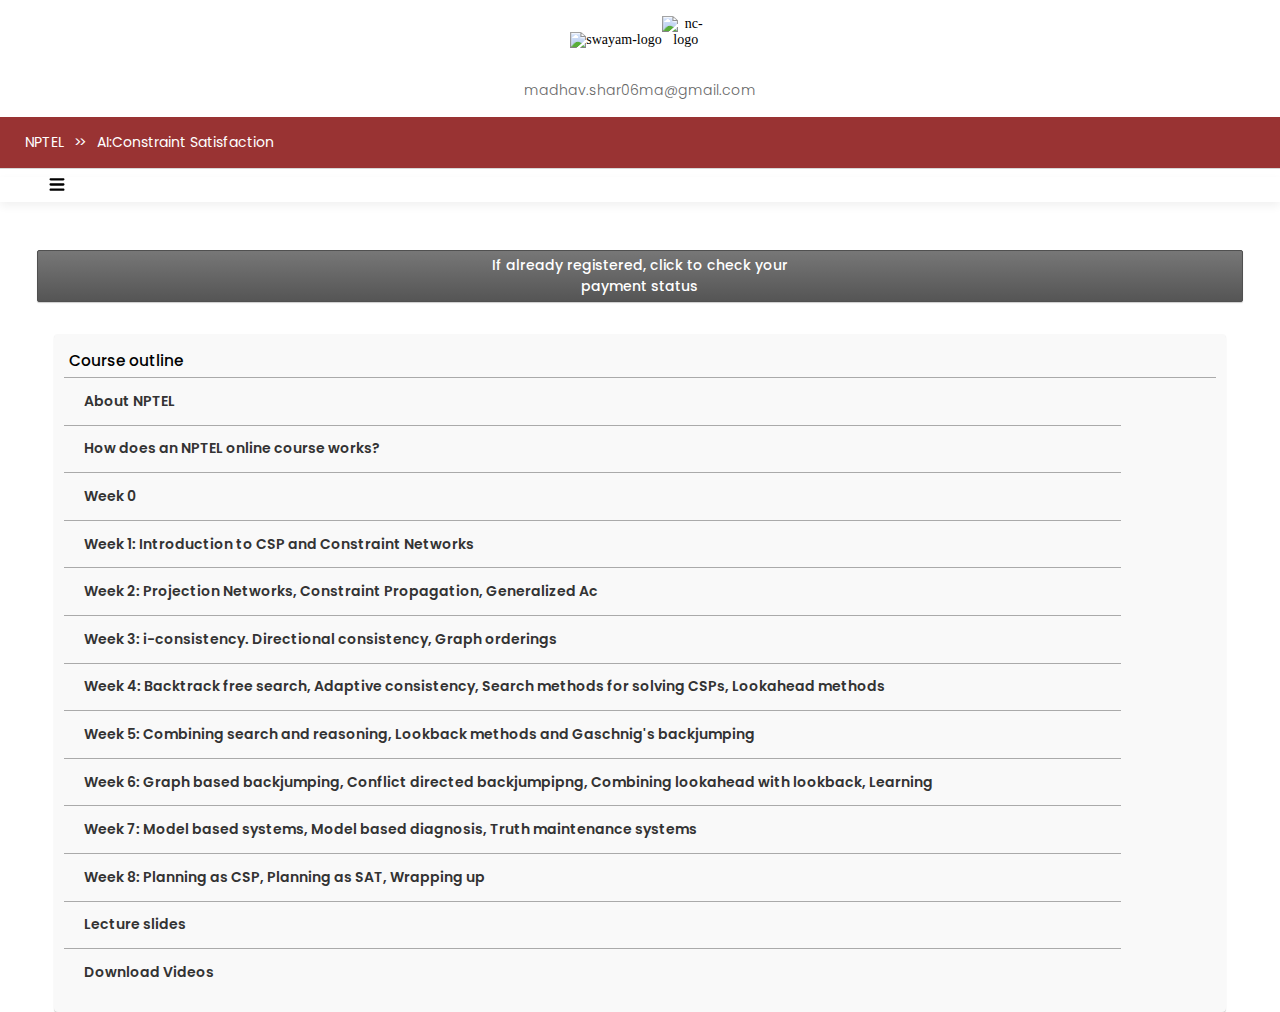
==== index.html @ 053ac23b "first commit" ====
<!DOCTYPE html>
<html lang="en">

<head>
    <meta charset="UTF-8">
    <meta name="viewport" content="width=device-width, initial-scale=1.0">
    <title>OnlineCourses.nptel.ac.in</title>
    <link rel="stylesheet" href="./style.css">
    <link rel="stylesheet" href="https://cdnjs.cloudflare.com/ajax/libs/font-awesome/6.4.0/css/all.min.css" />
    <script src="./script.js" defer></script>
</head>

<body> 
    <header>
        <div class="imageH">
            <img src="https://storage.googleapis.com/swayam2-node/assets/img/swayam_images/swayam_logo.png"
                alt="swayam-logo">
            <img src="https://storage.googleapis.com/swayam2_central/assets/img/swayam_images/NC_logo/NPTEL_logo_128.png"
                alt="nc-logo" width="48px" height="48px">
        </div>
        <p>madhav.shar06ma@gmail.com</p>
    </header>

    <div class="course">
        <p class="c1">NPTEL</p>
        <div class="gre">
            <p>&gt;</p>
            <p>&gt;</p>
        </div>

        <p class="c3">AI:Constraint Satisfaction</p>
    </div>

    <div class="menu">
        <svg fill="#000000" version="1.1" id="Capa_1" xmlns="http://www.w3.org/2000/svg"
            xmlns:xlink="http://www.w3.org/1999/xlink" width="64px" height="64px" viewBox="0 0 24.75 24.75"
            xml:space="preserve">
            <g id="SVGRepo_bgCarrier" stroke-width="0"></g>
            <g id="SVGRepo_tracerCarrier" stroke-linecap="round" stroke-linejoin="round"></g>
            <g id="SVGRepo_iconCarrier">
                <g>
                    <path
                        d="M0,3.875c0-1.104,0.896-2,2-2h20.75c1.104,0,2,0.896,2,2s-0.896,2-2,2H2C0.896,5.875,0,4.979,0,3.875z M22.75,10.375H2 c-1.104,0-2,0.896-2,2c0,1.104,0.896,2,2,2h20.75c1.104,0,2-0.896,2-2C24.75,11.271,23.855,10.375,22.75,10.375z M22.75,18.875H2 c-1.104,0-2,0.896-2,2s0.896,2,2,2h20.75c1.104,0,2-0.896,2-2S23.855,18.875,22.75,18.875z">
                    </path>
                </g>
            </g>
        </svg>
    </div>

    <div class="reg">
        <p>If already registered, click to check your</p>
        <p>payment status</p>
    </div>

    <div class="course-outline">
        <p>Course outline</p>

        <ul>
            <li>About NPTEL</li>
            <li>How does an NPTEL online course works?</li>
            <li>Week 0</li>
            <li>Week 1: Introduction to CSP and Constraint Networks</li>
            <li>Week 2: Projection Networks, Constraint Propagation, Generalized Ac</li>
            <li>Week 3: i-consistency. Directional consistency, Graph orderings</li>
            <li>Week 4: Backtrack free search, Adaptive consistency, Search methods for solving CSPs, Lookahead methods
            </li>
            <li>Week 5: Combining search and reasoning, Lookback methods and Gaschnig's backjumping </li>
            <li>
                Week 6: Graph based backjumping, Conflict directed backjumpipng, Combining lookahead with lookback,
                Learning </li>
            <li>
                Week 7: Model based systems, Model based diagnosis, Truth maintenance systems </li>
            <li>Week 8: Planning as CSP, Planning as SAT, Wrapping up </li>
            <li>Lecture slides</li>
            <li>Download Videos</li>
        </ul>
    </div>

    <div class="root">
        <div class="root-header">
            <p>AI:Constraint Satisfaction</p>
            <svg xmlns="http://www.w3.org/2000/svg" x="0px" y="0px" width="100" height="100" viewBox="0 0 30 30">
                <path
                    d="M 7 4 C 6.744125 4 6.4879687 4.0974687 6.2929688 4.2929688 L 4.2929688 6.2929688 C 3.9019687 6.6839688 3.9019687 7.3170313 4.2929688 7.7070312 L 11.585938 15 L 4.2929688 22.292969 C 3.9019687 22.683969 3.9019687 23.317031 4.2929688 23.707031 L 6.2929688 25.707031 C 6.6839688 26.098031 7.3170313 26.098031 7.7070312 25.707031 L 15 18.414062 L 22.292969 25.707031 C 22.682969 26.098031 23.317031 26.098031 23.707031 25.707031 L 25.707031 23.707031 C 26.098031 23.316031 26.098031 22.682969 25.707031 22.292969 L 18.414062 15 L 25.707031 7.7070312 C 26.098031 7.3170312 26.098031 6.6829688 25.707031 6.2929688 L 23.707031 4.2929688 C 23.316031 3.9019687 22.682969 3.9019687 22.292969 4.2929688 L 15 11.585938 L 7.7070312 4.2929688 C 7.5115312 4.0974687 7.255875 4 7 4 z">
                </path>
            </svg>
        </div>

        <div class="root-main">
            <ul class="root-main-first">
                <li>
                    <i class="fa fa-bell" aria-hidden="true" style="margin-right: 32px;width: 16px;"></i>
                    <p>Announcements</p>
                </li>
                <li>
                    <i class="fa fa-list-alt" aria-hidden="true" style="margin-right: 32px;width: 16px;"></i>
                    <p><strong>Course outline</strong></p>
                </li>
                <li>
                    <i class="fa fa-info-circle" aria-hidden="true" style="margin-right: 32px;width: 16px;"></i>
                    <p>About the Course</p>
                </li>
            </ul>


            <ul class="root-main-sec">
                <li>
                    <i class="fa fa-question-circle-o" style="margin-right: 32px;width: 16px;" aria-hidden="true"></i>
                    <p>Q&A</p>
                </li>
                <li>
                    <i class="fa fa-line-chart" style="margin-right: 32px;width: 16px;" aria-hidden="true"></i>
                    <p>Course Progress</p>
                </li>
                <li>
                    <i class="fa fa-user" style="margin-right: 32px;width: 16px;" aria-hidden="true"></i>
                    <p>Mentor</p>
                </li>

                <li>
                    <p>Review Assignment</p>
                </li>
            </ul>
        </div>
    </div>
</body>
</html>
---- style.css ----
@import url('https://fonts.googleapis.com/css2?family=Poppins:ital,wght@0,100;0,200;0,300;0,400;0,500;0,600;0,700;0,800;0,900;1,100;1,200;1,300;1,400;1,500;1,600;1,700;1,800;1,900&display=swap');

*{
    margin: 0;
    padding: 0;
}

body{
    font-size: 14px;
}

header{
    text-align: center;
}

.imageH{
    display: flex;
    align-items: center;
    justify-content: center;
    padding:1rem;
}

header p{
    color: #666666;
    padding: 0px 4px 0px 4px;
    font-size: 14px;
    font-weight: 300;

    font-family: "poppins";
}

.course{
    background-color: #993333;
    color: white;

	border-bottom: 1px solid #d7d7d7;
	border-top: 1px solid #fff;
	height: auto;
	background-image: none;

    padding: 15px 15px 15px 20px;
    margin-bottom: 8px;

    font-family: "poppins";
    display: flex;

    margin-top: 15px;
}

.course p{
    padding: 0 5px;
}


.gre{
    display: flex;
    align-items: center;
}

.gre p:last-child{
    margin-left: -13px;
}

.menu{
    background-color: white;
    margin-bottom: 10px;
    padding: 0 35px 10px 25px;
    box-shadow: 0 4px 10px 0 rgba(0, 0, 0, 0.06);
    display: flex;
    align-items: center;
}

.menu svg{
    height: 15px;
}

.reg{
    background-color: #666;  
    border: 1px solid #505050;
    color: white;
    font-family: "poppins";
    font-weight: 500;
    width: 93%;
    padding: 4px 7px;

    background-image: -moz-linear-gradient(top,#777,#555);
    background-image: -webkit-linear-gradient(top,#777,#555);
    background-image: linear-gradient(top,#777,#555);

    border-radius: 2px;
    -moz-box-shadow: 0 1px 1px rgba(0,0,0,.2);
    -webkit-box-shadow: 0 1px 1px rgba(0,0,0,.2);
    box-shadow: 0 1px 1px rgba(0,0,0,.2);

    text-align: center;
    margin: 0 auto;

    margin-top: 3rem !important;
}

.course-outline{
    background: #f9f9f9;
    border-color: 1px solid #f2f2f2;
    border-radius: 4px;
    padding: 10px;
    width: 90%;
    margin: 0 auto;
    margin-top: 2rem !important;
    box-shadow: 0 1px 1px rgba(0,0,0,.2);
}

.course-outline p{
    font-size: 1.1em;
    padding: 5px;
    font-family: "poppins";
    font-weight: 500;
    border-bottom: 1px solid #aaa;
}

.course-outline > ul > li{
    list-style: none;
    padding: .8rem 0;
    color: #333;
    font-family: "poppins";
    font-weight: 600;
    border-bottom: 1px solid #aaa;
    font-size: 14px;
    padding-left: 20px;
    width: 90%;
}

.course-outline > ul > li:last-child{
    border-bottom: none;
    padding-bottom: 1.2rem;
}

.fa-bell::before{
    content: "/f0f3";
}

.fa-list-alt:before {
    content: "\f022";
}

.fa-info-circle:before {
    content: "\f05a";
}

.fa-question-circle-o::before{
    content: "\f29c";
}

.fa-line-chart:before {
    content: "\f201";
}

.fa-user:before {
    content: "\f007";
}

.root{
    width: 85vw;
    height: 100vh;
    background-color: #fafafa;
    z-index: 1000;
    overflow-x: hidden;
    white-space: nowrap;
    transition: 0.5s;
    box-shadow: 0 5.5px 5px 0 rgba(0, 0, 0, 0.24), 0 9px 18px 0 rgba(0, 0, 0, 0.18);
    font-family: "poppins";
    z-index: 100;
    position: sticky;
   position:sticky;
   top: -1px;
   display: none;
}

.root-header{
    height: 10vh;
    background-color: rgb(153, 51, 51);
    color: white;
    font-family: "poppins";
    font-weight: 500;

    display: flex;
    align-items: center;
    justify-content: space-around;
}

.root-header p{
    color: white;
}

.root-header svg{
    fill: #fafafa;
    height: 1.5rem;
}

.root-main-first li{
    list-style: none;
    display: flex;
    align-items: center;
    font-family: "poppins";
    font-weight: 400;
    padding: 1rem;
    padding-left: 1rem !important;
    font-size: 16px;
}

.root-main-first{
    padding: 1rem;
    border-bottom: 1px solid #aaa;
}

.root-main-sec{
    padding: 1rem;
}

.root-main-sec li{
    list-style: none;
    display: flex;
    align-items: center;
    font-family: "poppins";
    font-weight: 400;
    padding: 1rem;
    padding-left: 1rem !important;
    font-size: 16px;
}

.root-main-sec li:last-child{
    padding-top: 3rem;
}
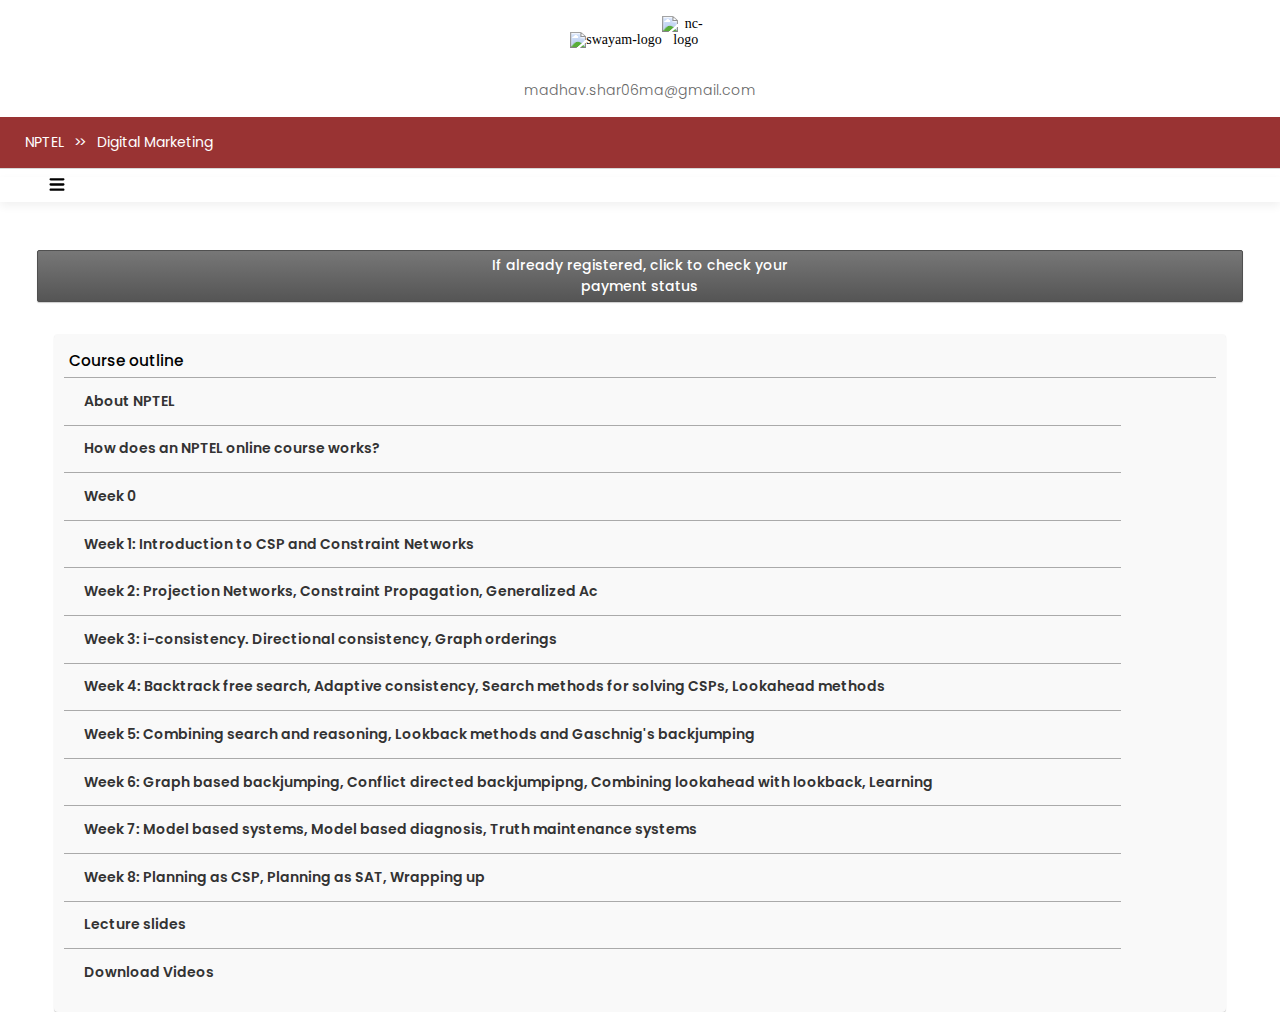
==== commit fd95b9c5: "Update index.html" ====
--- a/index.html
+++ b/index.html
@@ -28,7 +28,7 @@
             <p>&gt;</p>
         </div>
 
-        <p class="c3">AI:Constraint Satisfaction</p>
+        <p class="c3">Digital Marketing</p>
     </div>
 
     <div class="menu">
@@ -76,9 +76,9 @@
         </ul>
     </div>
 
-    <div class="root">
+    <div class="root display">
         <div class="root-header">
-            <p>AI:Constraint Satisfaction</p>
+            <p>Digital Marketing</p>
             <svg xmlns="http://www.w3.org/2000/svg" x="0px" y="0px" width="100" height="100" viewBox="0 0 30 30">
                 <path
                     d="M 7 4 C 6.744125 4 6.4879687 4.0974687 6.2929688 4.2929688 L 4.2929688 6.2929688 C 3.9019687 6.6839688 3.9019687 7.3170313 4.2929688 7.7070312 L 11.585938 15 L 4.2929688 22.292969 C 3.9019687 22.683969 3.9019687 23.317031 4.2929688 23.707031 L 6.2929688 25.707031 C 6.6839688 26.098031 7.3170313 26.098031 7.7070312 25.707031 L 15 18.414062 L 22.292969 25.707031 C 22.682969 26.098031 23.317031 26.098031 23.707031 25.707031 L 25.707031 23.707031 C 26.098031 23.316031 26.098031 22.682969 25.707031 22.292969 L 18.414062 15 L 25.707031 7.7070312 C 26.098031 7.3170312 26.098031 6.6829688 25.707031 6.2929688 L 23.707031 4.2929688 C 23.316031 3.9019687 22.682969 3.9019687 22.292969 4.2929688 L 15 11.585938 L 7.7070312 4.2929688 C 7.5115312 4.0974687 7.255875 4 7 4 z">
@@ -110,7 +110,7 @@
                 </li>
                 <li>
                     <i class="fa fa-line-chart" style="margin-right: 32px;width: 16px;" aria-hidden="true"></i>
-                    <p>Course Progress</p>
+                    <a href="./progress/progress.html">Course Progress</a>
                 </li>
                 <li>
                     <i class="fa fa-user" style="margin-right: 32px;width: 16px;" aria-hidden="true"></i>
@@ -124,4 +124,4 @@
         </div>
     </div>
 </body>
-</html>+</html>
--- a/style.css
+++ b/style.css
@@ -1,232 +1,240 @@
  @import url('https://fonts.googleapis.com/css2?family=Poppins:ital,wght@0,100;0,200;0,300;0,400;0,500;0,600;0,700;0,800;0,900;1,100;1,200;1,300;1,400;1,500;1,600;1,700;1,800;1,900&display=swap');
 
-*{
-    margin: 0;
-    padding: 0;
-}
-
-body{
-    font-size: 14px;
-}
-
-header{
-    text-align: center;
-}
-
-.imageH{
-    display: flex;
-    align-items: center;
-    justify-content: center;
-    padding:1rem;
-}
-
-header p{
-    color: #666666;
-    padding: 0px 4px 0px 4px;
-    font-size: 14px;
-    font-weight: 300;
-
-    font-family: "poppins";
-}
-
-.course{
-    background-color: #993333;
-    color: white;
-
-	border-bottom: 1px solid #d7d7d7;
-	border-top: 1px solid #fff;
-	height: auto;
-	background-image: none;
-
-    padding: 15px 15px 15px 20px;
-    margin-bottom: 8px;
-
-    font-family: "poppins";
-    display: flex;
-
-    margin-top: 15px;
-}
-
-.course p{
-    padding: 0 5px;
-}
-
-
-.gre{
-    display: flex;
-    align-items: center;
-}
-
-.gre p:last-child{
-    margin-left: -13px;
-}
-
-.menu{
-    background-color: white;
-    margin-bottom: 10px;
-    padding: 0 35px 10px 25px;
-    box-shadow: 0 4px 10px 0 rgba(0, 0, 0, 0.06);
-    display: flex;
-    align-items: center;
-}
-
-.menu svg{
-    height: 15px;
-}
-
-.reg{
-    background-color: #666;  
-    border: 1px solid #505050;
-    color: white;
-    font-family: "poppins";
-    font-weight: 500;
-    width: 93%;
-    padding: 4px 7px;
-
-    background-image: -moz-linear-gradient(top,#777,#555);
-    background-image: -webkit-linear-gradient(top,#777,#555);
-    background-image: linear-gradient(top,#777,#555);
-
-    border-radius: 2px;
-    -moz-box-shadow: 0 1px 1px rgba(0,0,0,.2);
-    -webkit-box-shadow: 0 1px 1px rgba(0,0,0,.2);
-    box-shadow: 0 1px 1px rgba(0,0,0,.2);
-
-    text-align: center;
-    margin: 0 auto;
-
-    margin-top: 3rem !important;
-}
-
-.course-outline{
-    background: #f9f9f9;
-    border-color: 1px solid #f2f2f2;
-    border-radius: 4px;
-    padding: 10px;
-    width: 90%;
-    margin: 0 auto;
-    margin-top: 2rem !important;
-    box-shadow: 0 1px 1px rgba(0,0,0,.2);
-}
-
-.course-outline p{
-    font-size: 1.1em;
-    padding: 5px;
-    font-family: "poppins";
-    font-weight: 500;
-    border-bottom: 1px solid #aaa;
-}
-
-.course-outline > ul > li{
-    list-style: none;
-    padding: .8rem 0;
-    color: #333;
-    font-family: "poppins";
-    font-weight: 600;
-    border-bottom: 1px solid #aaa;
-    font-size: 14px;
-    padding-left: 20px;
-    width: 90%;
-}
-
-.course-outline > ul > li:last-child{
-    border-bottom: none;
-    padding-bottom: 1.2rem;
-}
-
-.fa-bell::before{
-    content: "/f0f3";
-}
-
-.fa-list-alt:before {
-    content: "\f022";
-}
-
-.fa-info-circle:before {
-    content: "\f05a";
-}
-
-.fa-question-circle-o::before{
-    content: "\f29c";
-}
-
-.fa-line-chart:before {
-    content: "\f201";
-}
-
-.fa-user:before {
-    content: "\f007";
-}
-
-.root{
-    width: 85vw;
-    height: 100vh;
-    background-color: #fafafa;
-    z-index: 1000;
-    overflow-x: hidden;
-    white-space: nowrap;
-    transition: 0.5s;
-    box-shadow: 0 5.5px 5px 0 rgba(0, 0, 0, 0.24), 0 9px 18px 0 rgba(0, 0, 0, 0.18);
-    font-family: "poppins";
-    z-index: 100;
-    position: sticky;
-   position:sticky;
-   top: -1px;
-   display: none;
-}
-
-.root-header{
-    height: 10vh;
-    background-color: rgb(153, 51, 51);
-    color: white;
-    font-family: "poppins";
-    font-weight: 500;
-
-    display: flex;
-    align-items: center;
-    justify-content: space-around;
-}
-
-.root-header p{
-    color: white;
-}
-
-.root-header svg{
-    fill: #fafafa;
-    height: 1.5rem;
-}
-
-.root-main-first li{
-    list-style: none;
-    display: flex;
-    align-items: center;
-    font-family: "poppins";
-    font-weight: 400;
-    padding: 1rem;
-    padding-left: 1rem !important;
-    font-size: 16px;
-}
-
-.root-main-first{
-    padding: 1rem;
-    border-bottom: 1px solid #aaa;
-}
-
-.root-main-sec{
-    padding: 1rem;
-}
-
-.root-main-sec li{
-    list-style: none;
-    display: flex;
-    align-items: center;
-    font-family: "poppins";
-    font-weight: 400;
-    padding: 1rem;
-    padding-left: 1rem !important;
-    font-size: 16px;
-}
-
-.root-main-sec li:last-child{
-    padding-top: 3rem;
-}+ * {
+     margin: 0;
+     padding: 0;
+ }
+
+ body {
+     font-size: 14px;
+ }
+
+ .display {
+     display: none;
+ }
+
+ header {
+     text-align: center;
+ }
+
+ .imageH {
+     display: flex;
+     align-items: center;
+     justify-content: center;
+     padding: 1rem;
+ }
+
+ header p {
+     color: #666666;
+     padding: 0px 4px 0px 4px;
+     font-size: 14px;
+     font-weight: 300;
+
+     font-family: "poppins";
+ }
+
+ .course {
+     background-color: #993333;
+     color: white;
+
+     border-bottom: 1px solid #d7d7d7;
+     border-top: 1px solid #fff;
+     height: auto;
+     background-image: none;
+
+     padding: 15px 15px 15px 20px;
+     margin-bottom: 8px;
+
+     font-family: "poppins";
+     display: flex;
+
+     margin-top: 15px;
+ }
+
+ .course p {
+     padding: 0 5px;
+ }
+
+
+ .gre {
+     display: flex;
+     align-items: center;
+ }
+
+ .gre p:last-child {
+     margin-left: -13px;
+ }
+
+ .menu {
+     background-color: white;
+     margin-bottom: 10px;
+     padding: 0 35px 10px 25px;
+     box-shadow: 0 4px 10px 0 rgba(0, 0, 0, 0.06);
+     display: flex;
+     align-items: center;
+ }
+
+ .menu svg {
+     height: 15px;
+ }
+
+ .reg {
+     background-color: #666;
+     border: 1px solid #505050;
+     color: white;
+     font-family: "poppins";
+     font-weight: 500;
+     width: 93%;
+     padding: 4px 7px;
+
+     background-image: -moz-linear-gradient(top, #777, #555);
+     background-image: -webkit-linear-gradient(top, #777, #555);
+     background-image: linear-gradient(top, #777, #555);
+
+     border-radius: 2px;
+     -moz-box-shadow: 0 1px 1px rgba(0, 0, 0, .2);
+     -webkit-box-shadow: 0 1px 1px rgba(0, 0, 0, .2);
+     box-shadow: 0 1px 1px rgba(0, 0, 0, .2);
+
+     text-align: center;
+     margin: 0 auto;
+
+     margin-top: 3rem !important;
+ }
+
+ .course-outline {
+     background: #f9f9f9;
+     border-color: 1px solid #f2f2f2;
+     border-radius: 4px;
+     padding: 10px;
+     width: 90%;
+     margin: 0 auto;
+     margin-top: 2rem !important;
+     box-shadow: 0 1px 1px rgba(0, 0, 0, .2);
+ }
+
+ .course-outline p {
+     font-size: 1.1em;
+     padding: 5px;
+     font-family: "poppins";
+     font-weight: 500;
+     border-bottom: 1px solid #aaa;
+ }
+
+ .course-outline>ul>li {
+     list-style: none;
+     padding: .8rem 0;
+     color: #333;
+     font-family: "poppins";
+     font-weight: 600;
+     border-bottom: 1px solid #aaa;
+     font-size: 14px;
+     padding-left: 20px;
+     width: 90%;
+ }
+
+ .course-outline>ul>li:last-child {
+     border-bottom: none;
+     padding-bottom: 1.2rem;
+ }
+
+ .fa-bell::before {
+     content: "/f0f3";
+ }
+
+ .fa-list-alt:before {
+     content: "\f022";
+ }
+
+ .fa-info-circle:before {
+     content: "\f05a";
+ }
+
+ .fa-question-circle-o::before {
+     content: "\f29c";
+ }
+
+ .fa-line-chart:before {
+     content: "\f201";
+ }
+
+ .fa-user:before {
+     content: "\f007";
+ }
+
+ .root {
+     width: 85vw;
+     height: 100vh;
+     background-color: #fafafa;
+     z-index: 1000;
+     overflow-x: hidden;
+     white-space: nowrap;
+     transition: 0.5s;
+     box-shadow: 0 5.5px 5px 0 rgba(0, 0, 0, 0.24), 0 9px 18px 0 rgba(0, 0, 0, 0.18);
+     font-family: "poppins";
+     position: sticky;
+     bottom: 1px;
+ }
+
+ .root-header {
+     height: 10vh;
+     background-color: rgb(153, 51, 51);
+     color: white;
+     font-family: "poppins";
+     font-weight: 500;
+
+     display: flex;
+     align-items: center;
+     justify-content: space-around;
+ }
+
+ .root-header p {
+     color: white;
+ }
+
+ .root-header svg {
+     fill: #fafafa;
+     height: 1.5rem;
+ }
+
+
+ .root-main-first li {
+     list-style: none;
+     display: flex;
+     align-items: center;
+     font-family: "poppins";
+     font-weight: 400;
+     padding: 1rem;
+     padding-left: 1rem !important;
+     font-size: 16px;
+ }
+
+ .root-main-first {
+     padding: 1rem;
+     border-bottom: 1px solid #aaa;
+ }
+
+ .root-main-sec {
+     padding: 1rem;
+ }
+
+ .root-main-sec li a{
+    color:  black;
+    text-decoration:  none;
+    font-weight: bold;
+ }
+
+ .root-main-sec li {
+     list-style: none;
+     display: flex;
+     align-items: center;
+     font-family: "poppins";
+     font-weight: 400;
+     padding: 1rem;
+     padding-left: 1rem !important;
+     font-size: 16px;
+ }
+
+ .root-main-sec li:last-child {
+     padding-top: 3rem;
+ }